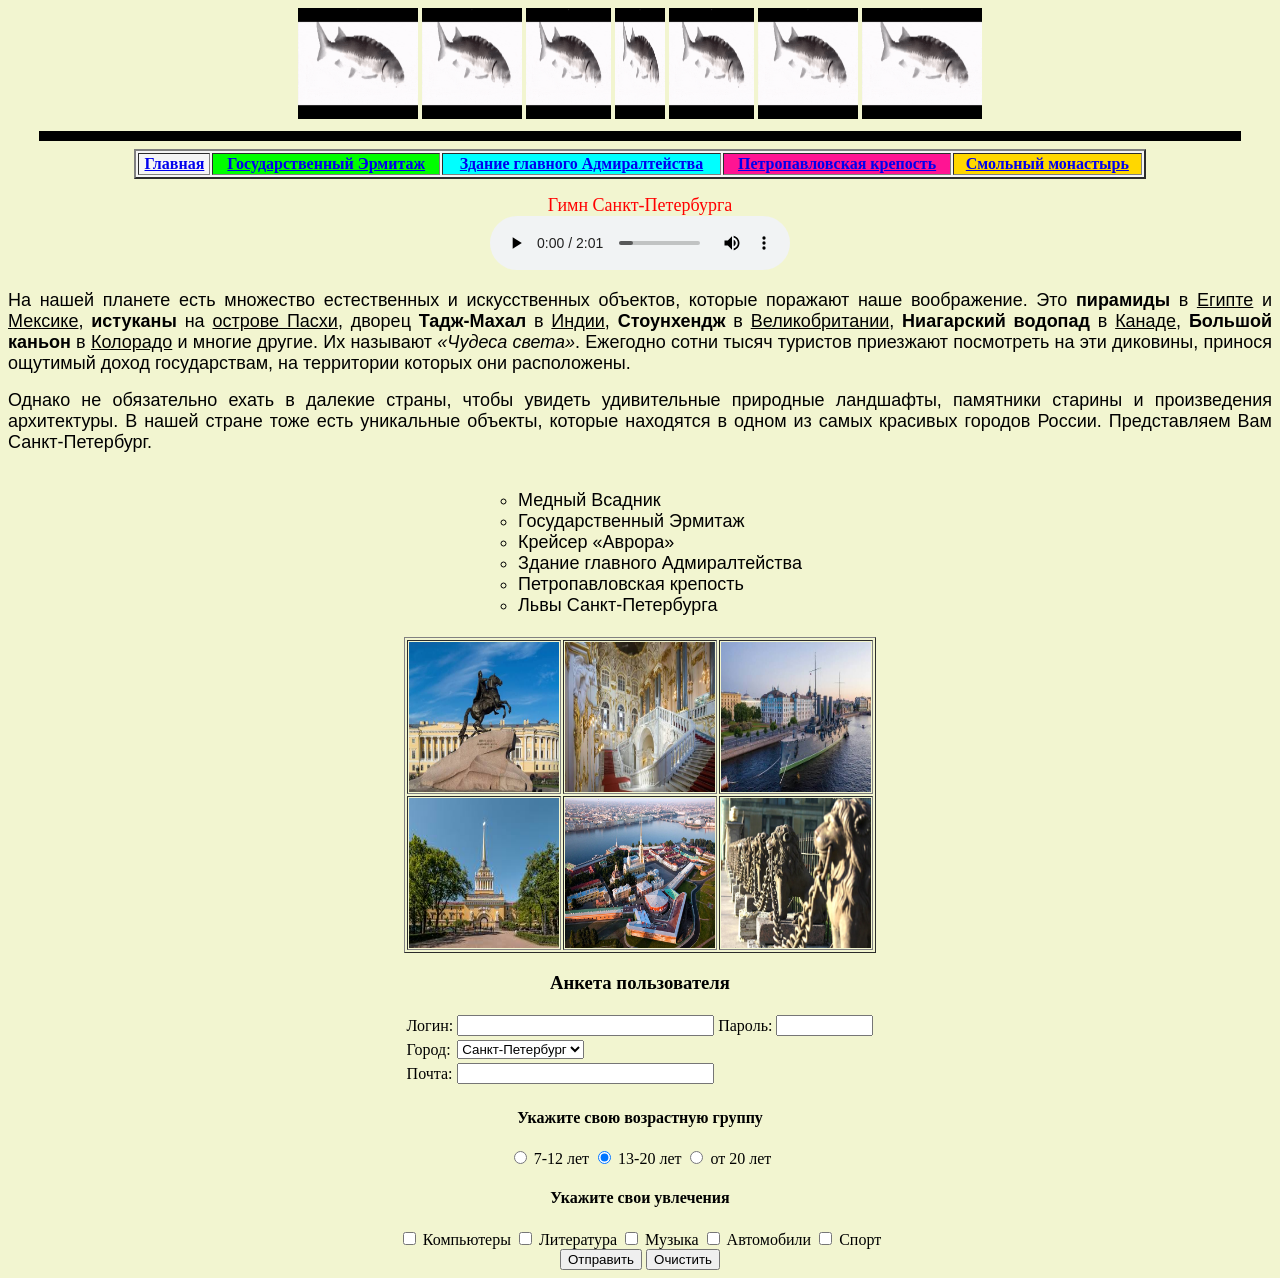
==== Lab1/index.html @ 31d69dc5 "init lr 1" ====
<!DOCTYPE html>
<html>
<head>
    <meta charset="UTF-8">
    <meta name="viewport" content="width=device-width, initial-scale=1.0">
    <title>Лабораторная работа №1</title>
</head>
<body bgcolor="f2f5d0">
    <center>
        <img src="images/рыба-крутится.gif" width="120" height="111">
        <img src="images/рыба-крутится.gif" width="100" height="111">
        <img src="images/рыба-крутится.gif" width="85" height="111">
        <img src="images/рыба-крутится.gif" width="50" height="111">
        <img src="images/рыба-крутится.gif" width="85" height="111">
        <img src="images/рыба-крутится.gif" width="100" height="111">
        <img src="images/рыба-крутится.gif" width="120" height="111">

    </center>

    <hr width="95%" size="10" color="black">

    <table border="2" width="80%" align="center" bgcolor="#f5f5f5">
        <tr>
            <th>
                <a href="index.html">Главная</a>
            </th>
            <th bgcolor="Lime">
                <a href="https://hermitagemuseum.ru/">Государственный Эрмитаж</a>
            </th>
            <th bgcolor="Cyan">
                <a href="https://www.spb-guide.ru/admiraltejstvo.htm">Здание главного Адмиралтейства</a>
            </th>
            <th bgcolor="DeepPink">
                <a href="https://petropavlovskaya.org/">Петропавловская крепость</a>
            </th>
            <th bgcolor="Gold">
                <a href="https://mos-holidays.ru/spb/dostoprimechatelnosti/smolnyj- monastyr/">Смольный монастырь</a>
            </th>
        </tr>
    </table>

    <center>
        <p>
            <font face="SEGOE PRINT" size="4" color="red">
                Гимн Санкт-Петербурга
            </font>
            <br>
            <audio controls>
                <source src="audio/hymn.mp3">
            </audio>
        </p>
    </center>

    <p align="justify">
        <font face="Arial" size="4" color="black">
            На нашей планете есть множество естественных и искусственных объектов, которые поражают наше воображение. Это <b>пирамиды</b> в <u>Египте</u> и <u>Мексике</u>, <b>истуканы</b> на <u>острове Пасхи</u>, дворец <b>Тадж-Махал</b> в <u>Индии</u>, <b>Стоунхендж</b> в <u>Великобритании</u>, <b>Ниагарский водопад</b> в <u>Канаде</u>, <b>Большой каньон</b> в <u>Колорадо</u> и многие другие. Их называют <i>«Чудеса света»</i>. Ежегодно сотни тысяч туристов приезжают посмотреть на эти диковины, принося ощутимый доход государствам, на территории которых они расположены.
        </font>
    </p>

    <p align="justify">
        <font face="Arial" size="4" color="black">
            Однако не обязательно ехать в далекие страны, чтобы увидеть удивительные природные ландшафты, памятники старины и произведения архитектуры. В нашей стране тоже есть уникальные объекты, которые находятся в одном из самых красивых городов России. Представляем Вам Санкт-Петербург.
        </font>
    </p>

    <font face="Arial" size="4" color="black">
        <table align="center">
            <tr>
                <td>
                    <ul type="circle">
                        <li> Медный Всадник</li>
                        <li> Государственный Эрмитаж </li>
                        <li> Крейсер «Аврора» </li>
                        <li> Здание главного Адмиралтейства </li>
                        <li> Петропавловская крепость </li>
                        <li> Львы Санкт-Петербурга </li>
                    </ul>
                </td>
            </tr>
        </table>
    </font>


    <table border="1" align="center">
        <tr align="center" valign="center">
            <td>
                <a href="images/medvsad.jpg" target="_blank">
                    <img align="center" width="150" height="150" src="images/medvsad.jpg" alt="Медный всадник">
                </a>
            </td>
            <td>
                <a href="images/erm.jpg" target="_blank">
                    <img align="center" width="150" height="150" src="images/erm.jpg" alt="Государственный Эрмитаж">
                </a>
            </td>
            <td>
                <a href="images/avrora.jpg" target="_blank">
                    <img align="center" width="150" height="150" src="images/avrora.jpg" alt="Крейсер «Аврора»">
                </a>
            </td>
        </tr>
        <tr align="center" valign="center">
            <td>
                <a href="images/adm.jpg" target="_blank">
                    <img align="center" width="150" height="150" src="images/adm.jpg" alt="Здание главного Адмиралтейства">
                </a>
            </td>
            <td>
                <a href="images/pet.jpg" target="_blank">
                    <img align="center" width="150" height="150" src="images/pet.jpg" alt="Петропавловская крепость">
                </a>
            </td>
            <td>
                <a href="images/lv.jpg" target="_blank">
                    <img align="center" width="150" height="150" src="images/lv.jpg" alt="Львы Санкт-Петербурга">
                </a>
            </td>
        </tr>
    </table>

    <footer>
        <form method="get">
            <center>
                <h3> Анкета пользователя</h3>
                <table>
                    <tr>
                        <td> Логин: </td>
                        <td> <input type="text" name="login" size="30"></td>
                        <td> Пароль: </td>
                        <td> <input type="password" name="password" size="10"></td>
                    </tr>
                    <tr>
                        <td> Город: </td>
                        <td>
                            <select>
                                <option value="a"> Москва
                                <option selected=2 value="b"> Санкт-Петербург
                                <option value="с"> Казань
                                <option value="d"> Мурманск
                                <option value="e"> Другой...
                            </select>
                        </td>
                    </tr>
                    <tr>
                        <td> Почта: </td>
                        <td> <input type="email" name="mail" size="30"></td>
                    </tr>
                </table>

                <h4> Укажите свою возрастную группу </h4>
                <input type="radio" name="age" value="child"> 7-12 лет
                <input type="radio" name="age" value="junior" checked> 13-20 лет
                <input type="radio" name="age" value="adult"> от 20 лет

                <h4> Укажите свои увлечения </h4>
                <input type="checkbox" name="hobby" value="computers"> Компьютеры
                <input type="checkbox" name="hobby" value="art"> Литература
                <input type="checkbox" name="hobby" value="music"> Музыка
                <input type="checkbox" name="hobby" value="avto"> Автомобили
                <input type="checkbox" name="hobby" value="sport"> Спорт
                <br>
                <input type="submit" value="Отправить">
                <input type="reset" value="Очистить">
            </center>
        </form>
    </footer>
</body>
</html>
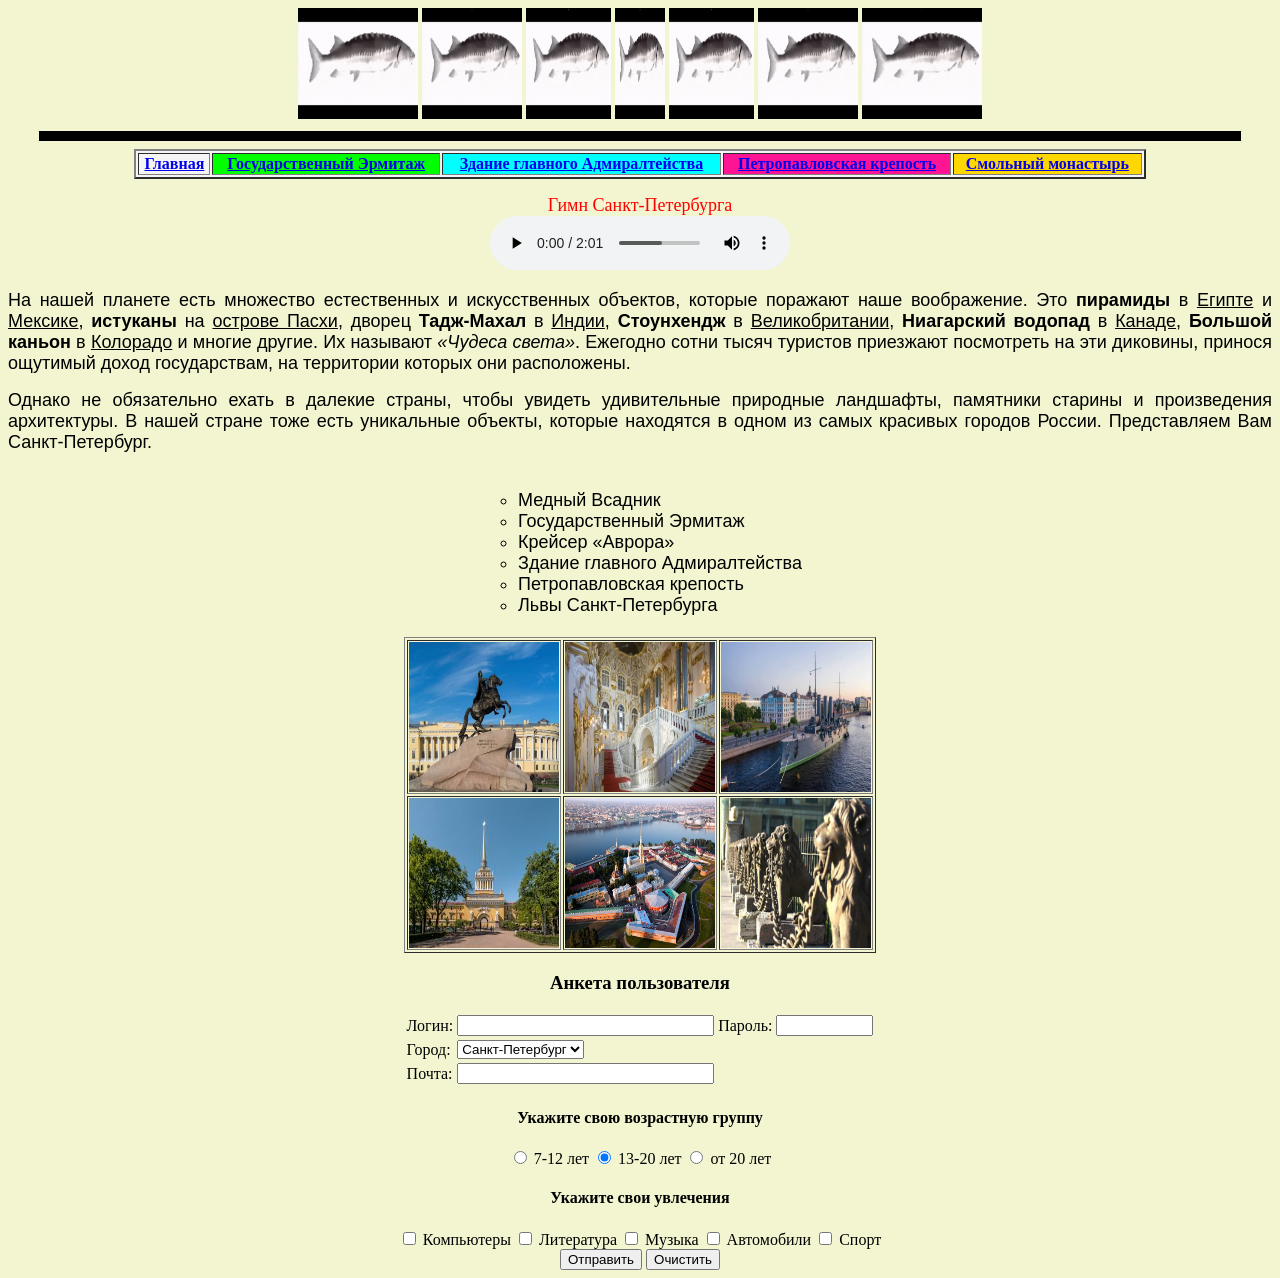
==== commit eddd7ea4: "update: init lr2 && fix lr1 link" ====
--- a/Lab1/index.html
+++ b/Lab1/index.html
@@ -25,7 +25,7 @@
                 <a href="index.html">Главная</a>
             </th>
             <th bgcolor="Lime">
-                <a href="https://hermitagemuseum.ru/">Государственный Эрмитаж</a>
+                <a href="https://www.hermitagemuseum.org/">Государственный Эрмитаж</a>
             </th>
             <th bgcolor="Cyan">
                 <a href="https://www.spb-guide.ru/admiraltejstvo.htm">Здание главного Адмиралтейства</a>
